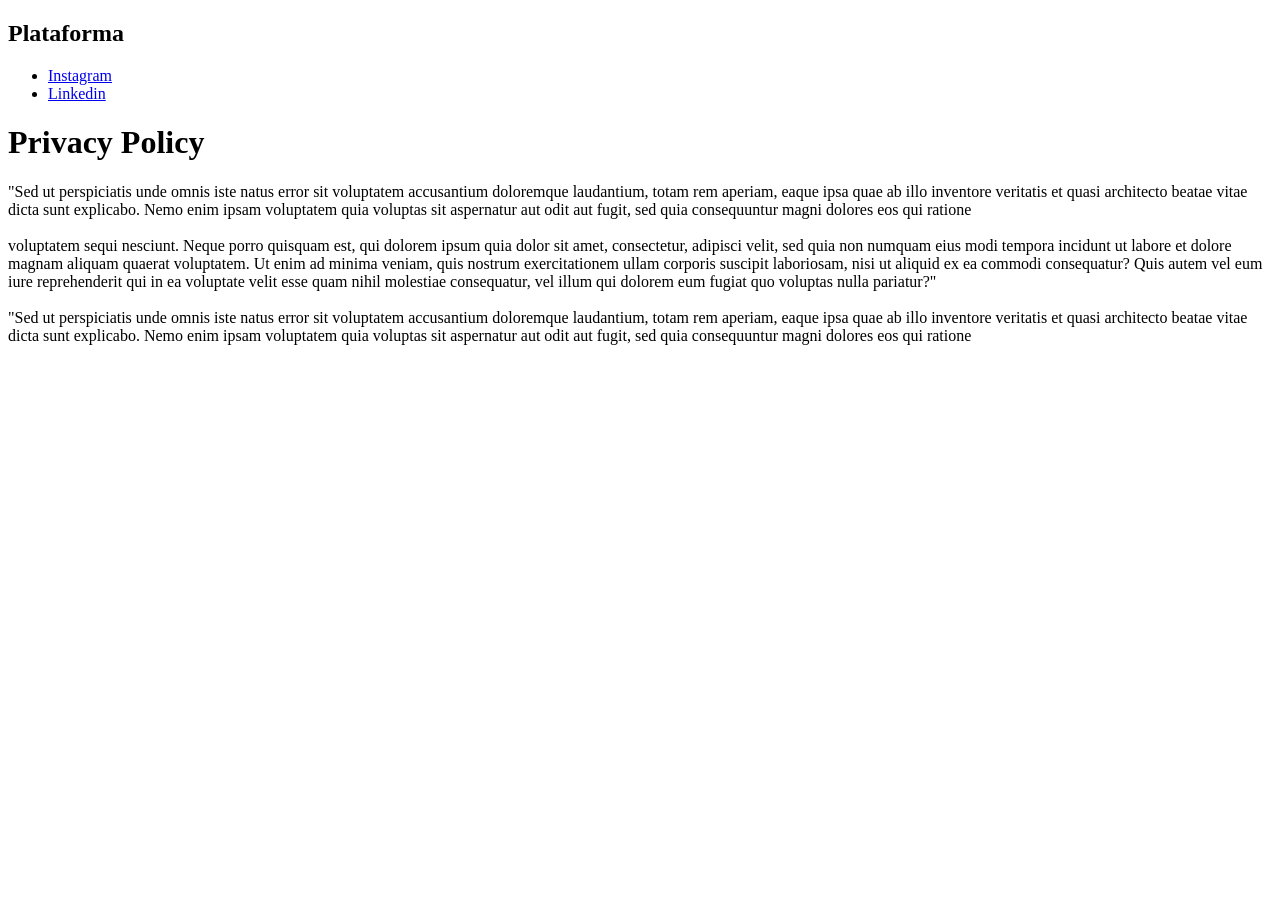
==== index.html @ ca405ed8 "Update index.html" ====
<!DOCTYPE html>
<html lang="en">
<head>
    <meta charset="UTF-8">
    <meta http-equiv="X-UA-Compatible" content="IE=edge">
    <meta name="viewport" content="width=device-width, initial-scale=1.0">
    <title>Document</title>
    <link rel="stylesheet" href="/style.css">
</head>
<body>
    <h2>Plataforma</h2>
    <ul>
        <li><a href="https://www.instagram.com/" class="instagram">Instagram</a></li>
        <li><a href="https://www.linkedin.com/login" class="linkedin">Linkedin</a></li>
    </ul>
    <div class="body">
        <div class="bodu_colump_one"><h1>Privacy 
            Policy</h1></div>
        <div class="body_colump_two">
            <p>"Sed ut perspiciatis unde omnis iste natus error sit voluptatem accusantium doloremque laudantium, totam rem aperiam, eaque ipsa quae ab illo inventore veritatis et quasi architecto beatae vitae dicta sunt explicabo. Nemo enim ipsam voluptatem quia voluptas sit aspernatur aut odit aut fugit, sed quia consequuntur magni dolores eos qui ratione 
                <br>
                <br>
                voluptatem sequi nesciunt. Neque porro quisquam est, qui dolorem ipsum quia dolor sit amet, consectetur, adipisci velit, sed quia non numquam eius modi tempora incidunt ut labore et dolore magnam aliquam quaerat voluptatem. Ut enim ad minima veniam, quis nostrum exercitationem ullam corporis suscipit laboriosam, nisi ut aliquid ex ea commodi consequatur? Quis autem vel eum iure reprehenderit qui in ea voluptate velit esse quam nihil molestiae consequatur, vel illum qui dolorem eum fugiat quo voluptas nulla pariatur?"
                <br>
                <br>
                "Sed ut perspiciatis unde omnis iste natus error sit voluptatem accusantium doloremque laudantium, totam rem aperiam, eaque ipsa quae ab illo inventore veritatis et quasi architecto beatae vitae dicta sunt explicabo. Nemo enim ipsam voluptatem quia voluptas sit aspernatur aut odit aut fugit, sed quia consequuntur magni dolores eos qui ratione 
                </p>
        </div>
    </div>

</body>
</html>
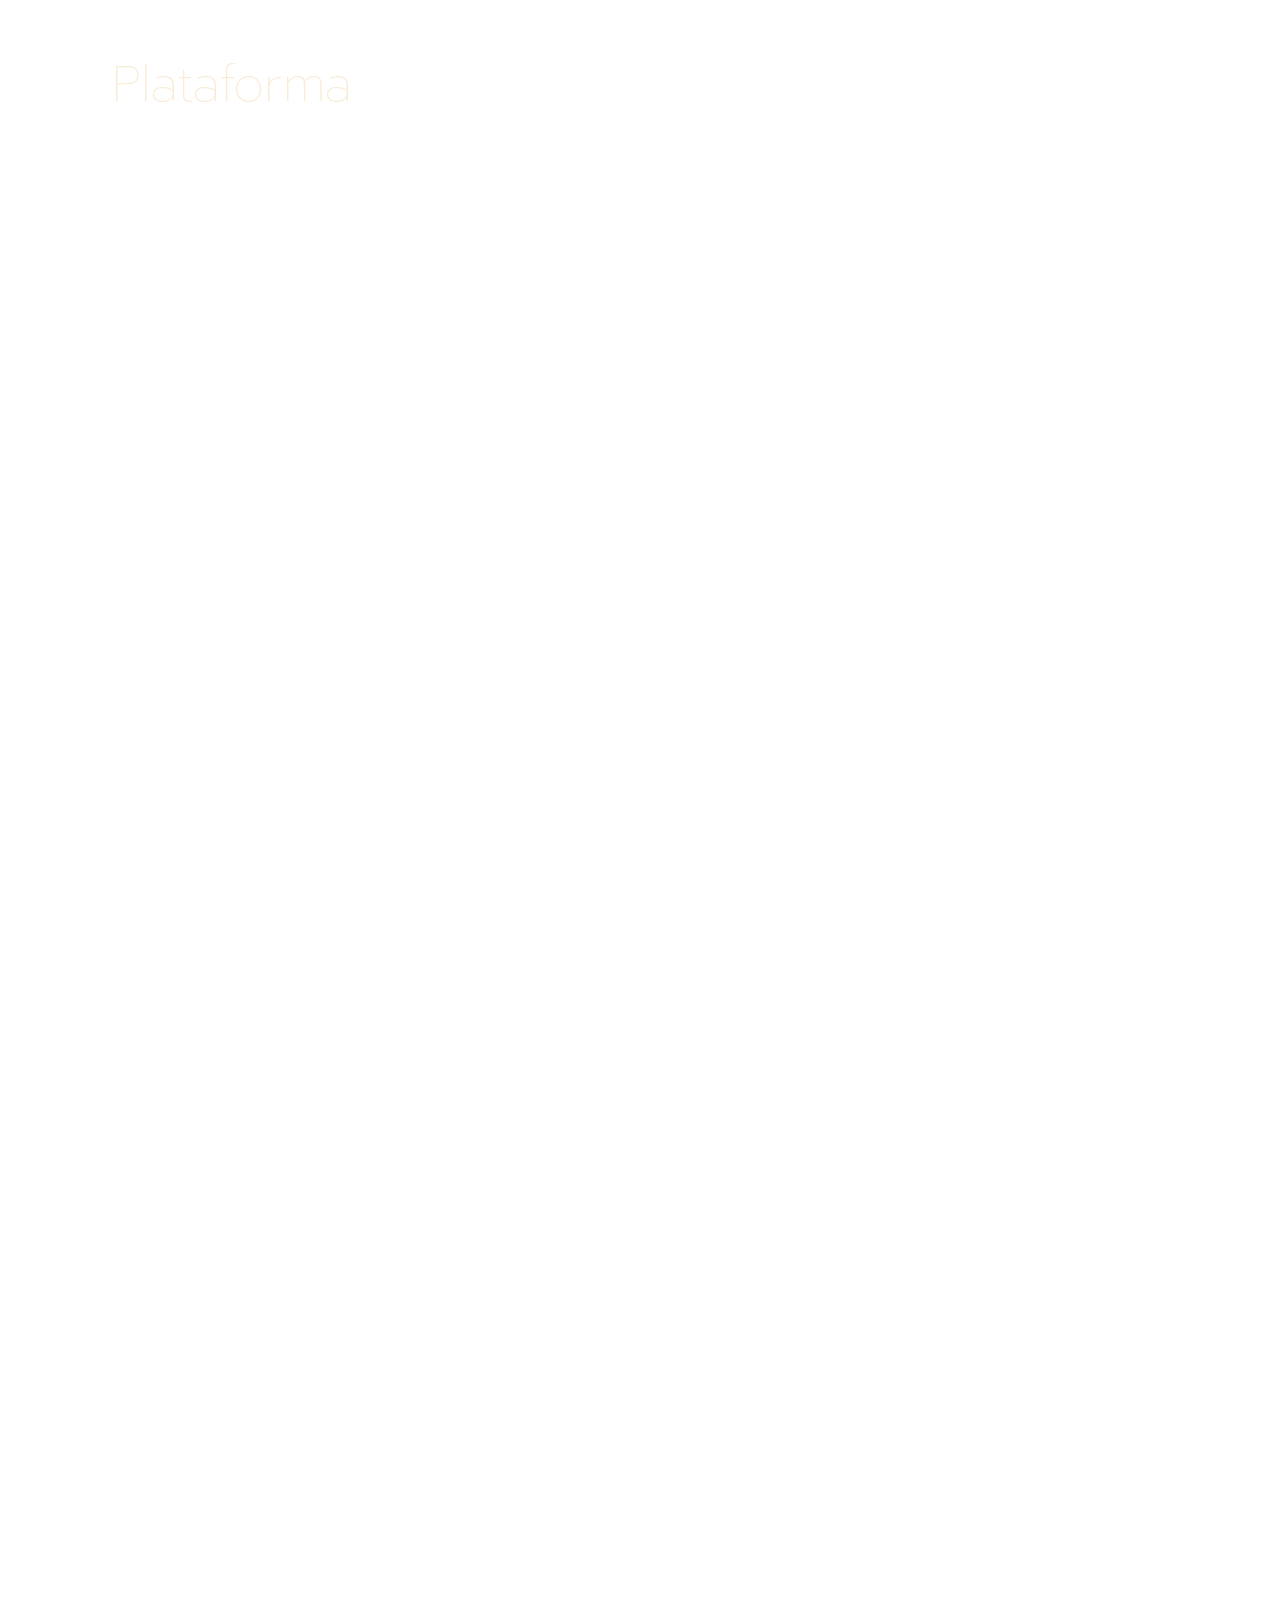
==== commit 7fd34f7b: "Update index.html" ====
--- a/index.html
+++ b/index.html
@@ -5,7 +5,7 @@
     <meta http-equiv="X-UA-Compatible" content="IE=edge">
     <meta name="viewport" content="width=device-width, initial-scale=1.0">
     <title>Document</title>
-    <link rel="stylesheet" href="/style.css">
+    <link rel="stylesheet" href="/css/style.css">
 </head>
 <body>
     <h2>Plataforma</h2>
--- a/css/style.css
+++ b/css/style.css
@@ -0,0 +1,99 @@
+
+@import url('https://fonts.googleapis.com/css2?family=Montserrat:ital,wght@0,400;0,500;0,600;0,700;0,800;1,300;1,400;1,500;1,600;1,700&family=Prompt:wght@500&display=swap');
+
+*{
+    margin: 0;
+    padding: 0;
+}
+body{
+    background-image: url(/img/background_page_2.png);
+    height: 100vh;
+    width: 100%;
+    left: 0px;
+    top: 0px;
+    border-radius: 0px;
+
+}
+h2{
+    height: 59px;
+    width: 257px;
+    left: 112px;
+    top: 60px;
+    position: relative;
+    
+    font-family: 'Prompt', sans-serif;
+    font-size: 50px;
+    font-style: normal;
+    font-weight: 100;
+    line-height: 49px;
+    letter-spacing: 0em;
+    text-align: left;
+    color: antiquewhite;
+
+}
+ul{
+    width: 350px;
+    height: 100px;
+    display: flex;
+    flex-direction: row;
+    justify-content: space-around;
+    align-items: center;
+    list-style-type: none;
+    left: 75%;
+    top: 25px;
+    position: relative;
+}
+.instagram,
+.linkedin{
+    height: 42px;
+    color: white;
+    font-family: 'Prompt', sans-serif;
+    font-size: 30px;
+    font-style: normal;
+    font-weight: 400;
+    line-height: 30px;
+    letter-spacing: 0em;
+    text-align: center;
+    text-decoration: none;
+
+}
+.instagram a,
+.linkedin a{
+    color: white;
+}
+.body{
+    display: flex;
+    justify-content: space-around;
+    width: 80%;
+    height: auto;
+    margin: 20px auto;
+    color: white;
+    position: relative;
+    top: 100px;
+}
+h1{
+    font-family: 'Prompt', sans-serif;
+font-size: 120px;
+font-style: normal;
+font-weight: 400;
+line-height: 134px;
+letter-spacing: 0em;
+text-align: left;
+height: 273px;
+width: 30%;
+margin-right: 150px;
+
+
+}
+p{
+    margin-top: 70px;
+    position: relative;
+    height: auto;
+width: 100%;
+font-family: sans-serif;
+font-size: 30px;
+font-style: normal;
+font-weight: 100;
+line-height: 34px;
+letter-spacing: 0em;
+}
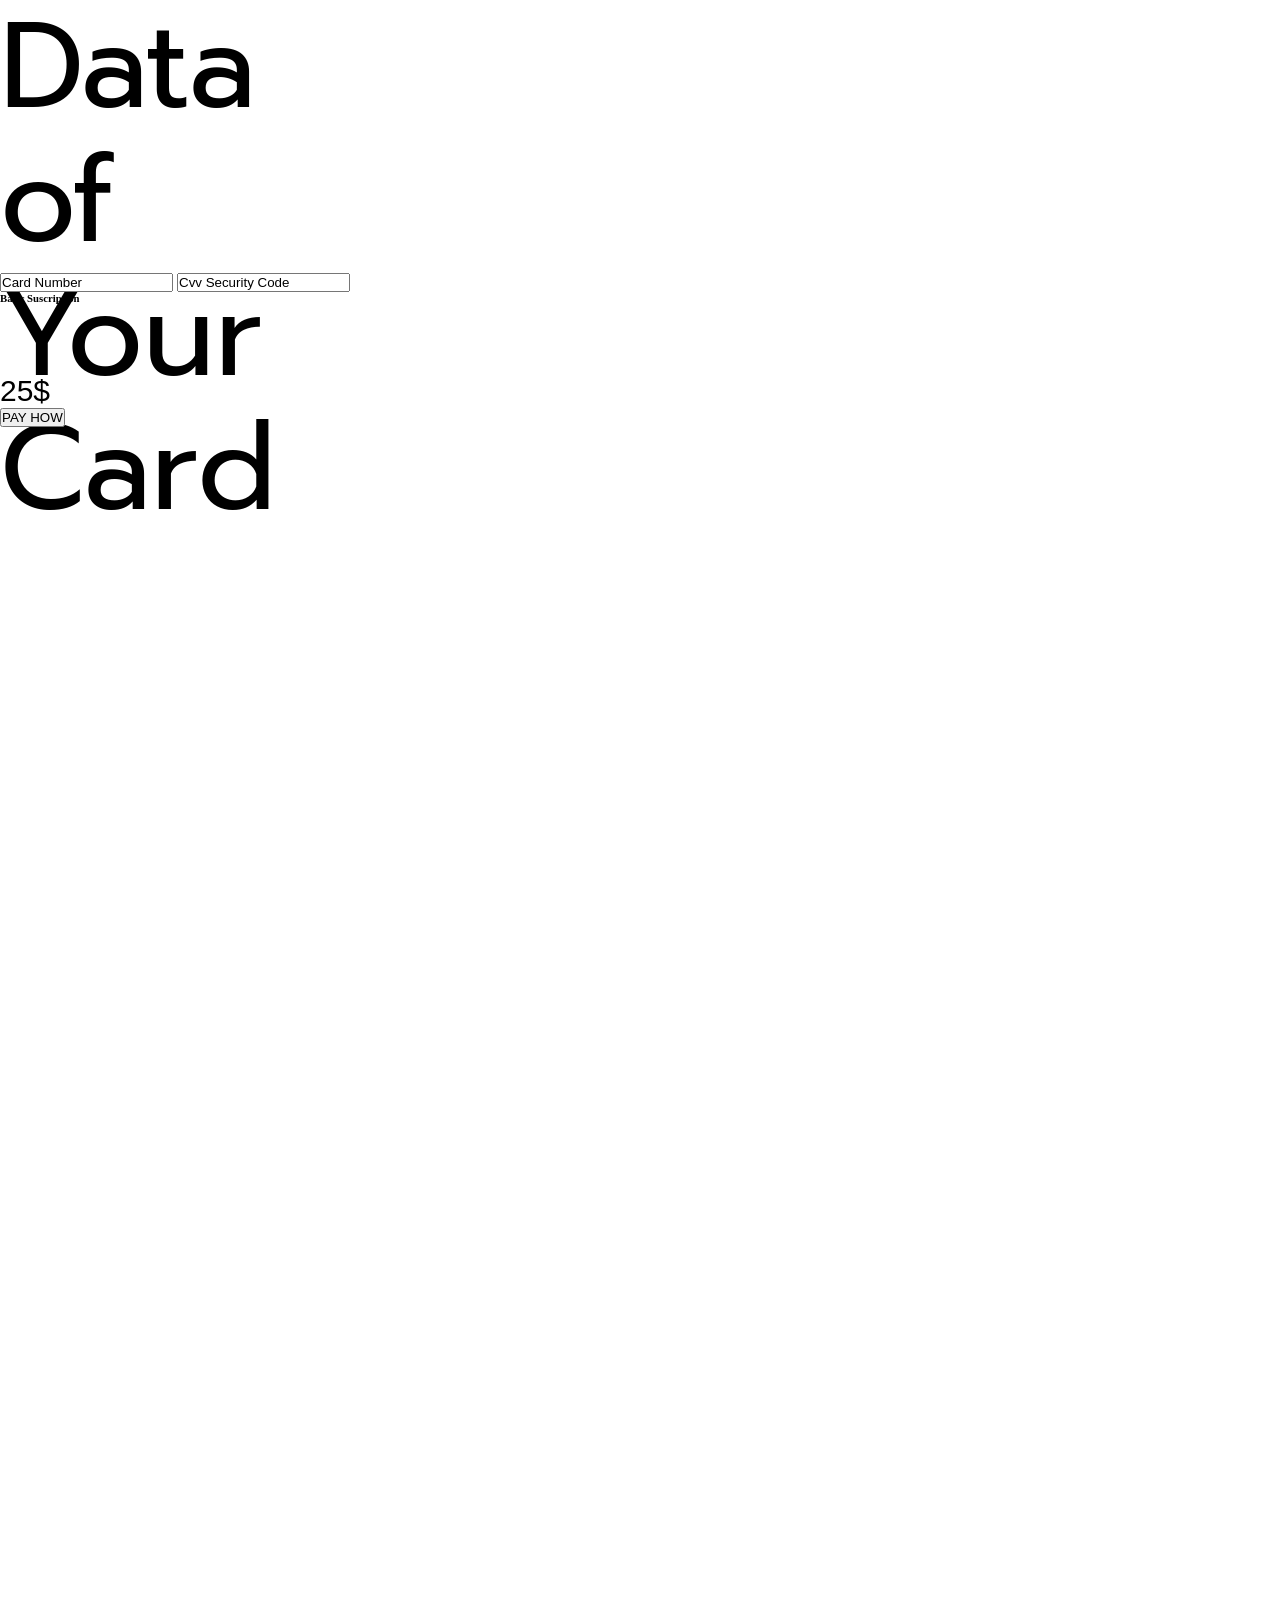
==== commit aa4a506e: "Update index.html" ====
--- a/index.html
+++ b/index.html
@@ -8,25 +8,25 @@
     <link rel="stylesheet" href="/css/style.css">
 </head>
 <body>
-    <h2>Plataforma</h2>
-    <ul>
-        <li><a href="https://www.instagram.com/" class="instagram">Instagram</a></li>
-        <li><a href="https://www.linkedin.com/login" class="linkedin">Linkedin</a></li>
-    </ul>
-    <div class="body">
-        <div class="bodu_colump_one"><h1>Privacy 
-            Policy</h1></div>
-        <div class="body_colump_two">
-            <p>"Sed ut perspiciatis unde omnis iste natus error sit voluptatem accusantium doloremque laudantium, totam rem aperiam, eaque ipsa quae ab illo inventore veritatis et quasi architecto beatae vitae dicta sunt explicabo. Nemo enim ipsam voluptatem quia voluptas sit aspernatur aut odit aut fugit, sed quia consequuntur magni dolores eos qui ratione 
-                <br>
-                <br>
-                voluptatem sequi nesciunt. Neque porro quisquam est, qui dolorem ipsum quia dolor sit amet, consectetur, adipisci velit, sed quia non numquam eius modi tempora incidunt ut labore et dolore magnam aliquam quaerat voluptatem. Ut enim ad minima veniam, quis nostrum exercitationem ullam corporis suscipit laboriosam, nisi ut aliquid ex ea commodi consequatur? Quis autem vel eum iure reprehenderit qui in ea voluptate velit esse quam nihil molestiae consequatur, vel illum qui dolorem eum fugiat quo voluptas nulla pariatur?"
-                <br>
-                <br>
-                "Sed ut perspiciatis unde omnis iste natus error sit voluptatem accusantium doloremque laudantium, totam rem aperiam, eaque ipsa quae ab illo inventore veritatis et quasi architecto beatae vitae dicta sunt explicabo. Nemo enim ipsam voluptatem quia voluptas sit aspernatur aut odit aut fugit, sed quia consequuntur magni dolores eos qui ratione 
-                </p>
+    <div class="box">
+        <h1>Data of Your Card</h1>  
+        <div class="input_box">
+            <input type="text" class="card_number" value="Card Number">
+            <input type="text" class="cvv" value="Cvv Security Code">
         </div>
+        <div class="box_footer">
+            <div class="basic">
+                <h6>Basic Suscription</h6>
+                <p>25$</p>
+            </div>
+                <button class="button">PAY HOW</button>
+
+        </div>
+
+
     </div>
-
+    <div class="line"></div>
+    <img src="/img/logo/background_page_2.png" alt="" class="logo">
+    <script src="/javascript.js"></script>
 </body>
 </html>
--- a/css/style.css
+++ b/css/style.css
@@ -6,8 +6,8 @@
     padding: 0;
 }
 body{
-    background-image: url(/img/background_page_2.png);
-    height: 100vh;
+    background-image: url(/img/logo/background_page_2.png);
+     height: 1720px;
     width: 100%;
     left: 0px;
     top: 0px;
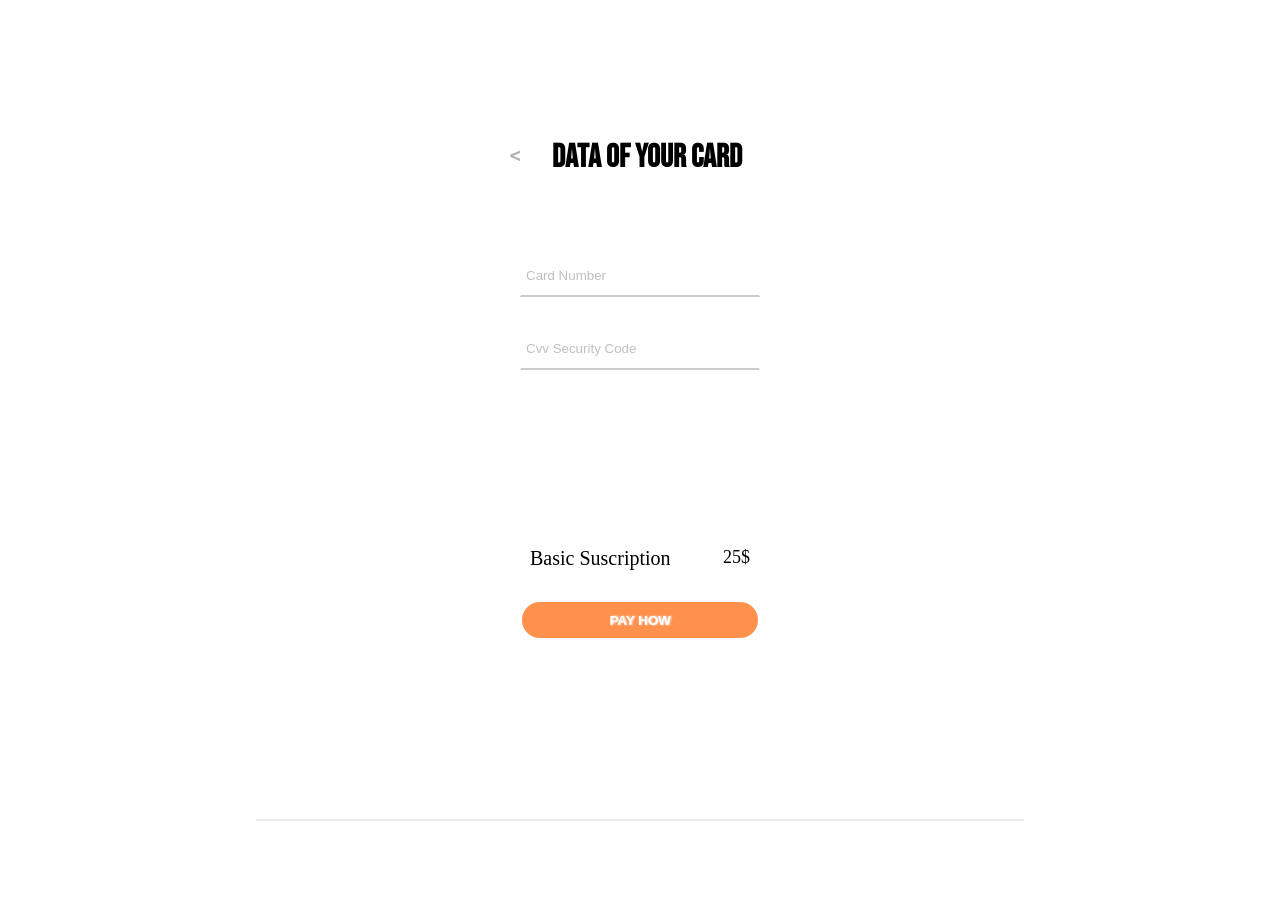
==== commit 195feaf2: "Update index.html" ====
--- a/index.html
+++ b/index.html
@@ -22,7 +22,7 @@
                 <button class="button">PAY HOW</button>
 
         </div>
-
+        <div></div>
 
     </div>
     <div class="line"></div>
--- a/css/style.css
+++ b/css/style.css
@@ -1,99 +1,97 @@
-
-@import url('https://fonts.googleapis.com/css2?family=Montserrat:ital,wght@0,400;0,500;0,600;0,700;0,800;1,300;1,400;1,500;1,600;1,700&family=Prompt:wght@500&display=swap');
-
+@import url('https://fonts.googleapis.com/css2?family=Bebas+Neue&display=swap');
 *{
     margin: 0;
     padding: 0;
 }
 body{
-    background-image: url(/img/logo/background_page_2.png);
-     height: 1720px;
+    background:#FFFFFF;
+    height: 100vh;
     width: 100%;
     left: 0px;
     top: 0px;
-    border-radius: 0px;
+    display: flex;
+    justify-content: center;
+    align-items: center;
+    flex-direction: column;
+}
+h1{
+    font-family: 'Bebas Neue', "cursive";
+}
+h1::before{
+    content: "<";
+    right: 30px;
+    position: relative;
+    color: rgba(133, 133, 133, 0.616);
+    font-weight: 100;
+}
+.box{
+    flex-direction: column;
+    width: 400px;
+    height: 600px;
+    display: flex;
+    justify-content: center;
+    align-items: center;
+    margin-top: 20px;
+}
+.input_box{
+    display: flex;
+    flex-direction: column;
+    height: 150px;
+    justify-content: space-around;
 
 }
-h2{
-    height: 59px;
-    width: 257px;
-    left: 112px;
-    top: 60px;
-    position: relative;
-    
-    font-family: 'Prompt', sans-serif;
-    font-size: 50px;
-    font-style: normal;
-    font-weight: 100;
-    line-height: 49px;
-    letter-spacing: 0em;
-    text-align: left;
-    color: antiquewhite;
+.input_box{
+    width: 240px;
+    height: 240px;
+    display: flex;
+    justify-content: center;
 
 }
-ul{
-    width: 350px;
-    height: 100px;
+.card_number,
+.cvv{
+    color: rgba(161, 161, 161, 0.671);
+    margin-top: 30px;
+    padding-left: 5px;
+    height: 40px;
+    border: 1px solid white;
+    border-bottom: 2px solid rgba(138, 138, 138, 0.432);
+}
+.box_footer{
+    width: 240px;
+}
+.basic{
     display: flex;
-    flex-direction: row;
-    justify-content: space-around;
-    align-items: center;
-    list-style-type: none;
-    left: 75%;
-    top: 25px;
+    width: 220px;
+    justify-content: space-between;
+    font-size: 18px;
+    margin: 30px auto;
+    margin-top: 130px;
+}
+h6{
+    font-size: 20px;
+    font-weight: 100;
+}
+.button
+{
+    background-color: #FF914D;
+    height: 40px;
+    width: 240px;
+    border-radius: 50px;
+    color: white;
+    border: 2px solid white;
+    font-weight: bold;
+    text-shadow: 1px 0px 2px white;
+}
+.line{
+    width: 60%;
+    height: 2px;
+    background-color: rgba(119, 119, 119, 0.137);
+    margin: 130px auto 10px;
+}
+.logo{
+    width: 300px;
     position: relative;
-}
-.instagram,
-.linkedin{
-    height: 42px;
-    color: white;
-    font-family: 'Prompt', sans-serif;
-    font-size: 30px;
-    font-style: normal;
-    font-weight: 400;
-    line-height: 30px;
-    letter-spacing: 0em;
-    text-align: center;
-    text-decoration: none;
+    top: 0px;
+    
 
 }
-.instagram a,
-.linkedin a{
-    color: white;
-}
-.body{
-    display: flex;
-    justify-content: space-around;
-    width: 80%;
-    height: auto;
-    margin: 20px auto;
-    color: white;
-    position: relative;
-    top: 100px;
-}
-h1{
-    font-family: 'Prompt', sans-serif;
-font-size: 120px;
-font-style: normal;
-font-weight: 400;
-line-height: 134px;
-letter-spacing: 0em;
-text-align: left;
-height: 273px;
-width: 30%;
-margin-right: 150px;
-
-
-}
-p{
-    margin-top: 70px;
-    position: relative;
-    height: auto;
-width: 100%;
-font-family: sans-serif;
-font-size: 30px;
-font-style: normal;
-font-weight: 100;
-line-height: 34px;
-letter-spacing: 0em;
-}
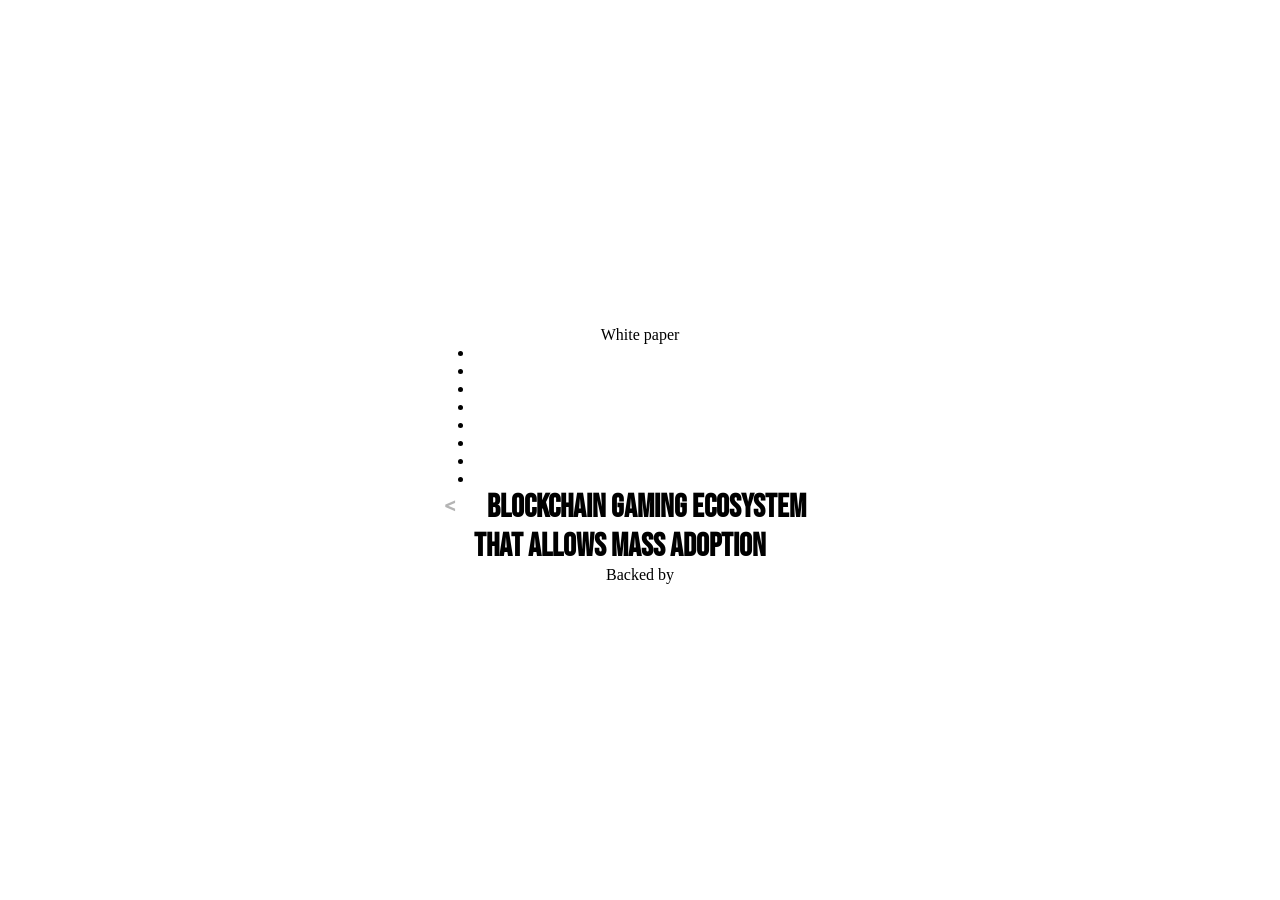
==== commit 0a2d2526: "Update index.html" ====
--- a/index.html
+++ b/index.html
@@ -8,25 +8,56 @@
     <link rel="stylesheet" href="/css/style.css">
 </head>
 <body>
-    <div class="box">
-        <h1>Data of Your Card</h1>  
-        <div class="input_box">
-            <input type="text" class="card_number" value="Card Number">
-            <input type="text" class="cvv" value="Cvv Security Code">
+    <div class="body"><img src="/img/background/Landscape_moon 2.png" alt=""></div>
+    <div class="header">
+        <div class="lgog">
+            <img src="/img/logo/logo_img.png" alt="" class="logo">
+            <h2><img src="/img/logo/logo_name.png" alt="" class="logo_name"></h2>
         </div>
-        <div class="box_footer">
-            <div class="basic">
-                <h6>Basic Suscription</h6>
-                <p>25$</p>
+        <div class="header_link">White paper</div>
+    </div>
+    <main>
+        <div class="main_one_blox">
+            <ul>
+                <li><div class="one_cirkel"><div class="two_cirkel"></div></div></li>
+                <li><div class="one_cirkel"><div class="two_cirkel"></div></div></li>
+                <li><div class="one_cirkel"><div class="two_cirkel"></div></div></li>
+                <li><div class="one_cirkel"><div class="two_cirkel"></div></div></li>
+                <li><div class="one_cirkel"><div class="two_cirkel"></div></div></li>
+                <li><div class="one_cirkel"><div class="two_cirkel"></div></div></li>
+                <li><div class="one_cirkel"><div class="two_cirkel"></div></div></li>
+                <li><div class="one_cirkel"><div class="two_cirkel"></div></div></li>
+            </ul>
+        </div>
+        <div class="main_two_blox">
+            <h1>Blockchain gaming ecosystem
+            <br>that allows mass adoption</h1>
+        </div>
+
+
+
+    </main>
+    <footer>
+        <div class="footer_top">
+            <div class="footer_top__text">Backed by</div>
+            <div class="footer_top__img"><img src="/img/background/Group 57.png" alt=""></div>
+        </div>
+        <div class="footer_bottom">
+            <div class="footer_bottom__logo__one">
+                <a href="https://www.instagram.com/" target="_blank"><img src="/img/logo/instagram-brands.svg"  alt=""></a>
+                <a href="https://twitter.com/?lang=ru" target="_blank"><img src="/img/logo/twitter-brands.svg"  alt=""></a>
             </div>
-                <button class="button">PAY HOW</button>
+            <div class="footer_bottom__logo__two">
+                <a href="https://discord.com/" target="_blank"><img src="/img/logo/discord-brands.svg"  alt=""></a>
+                <a href="https://telegram.org/" target="_blank"><img src="/img/logo/paper-plane-outline.svg"  alt=""></a>
+            </div>
+        </div>
 
-        </div>
-        <div></div>
+    </footer>
 
-    </div>
-    <div class="line"></div>
-    <img src="/img/logo/background_page_2.png" alt="" class="logo">
+
+
+
     <script src="/javascript.js"></script>
 </body>
 </html>
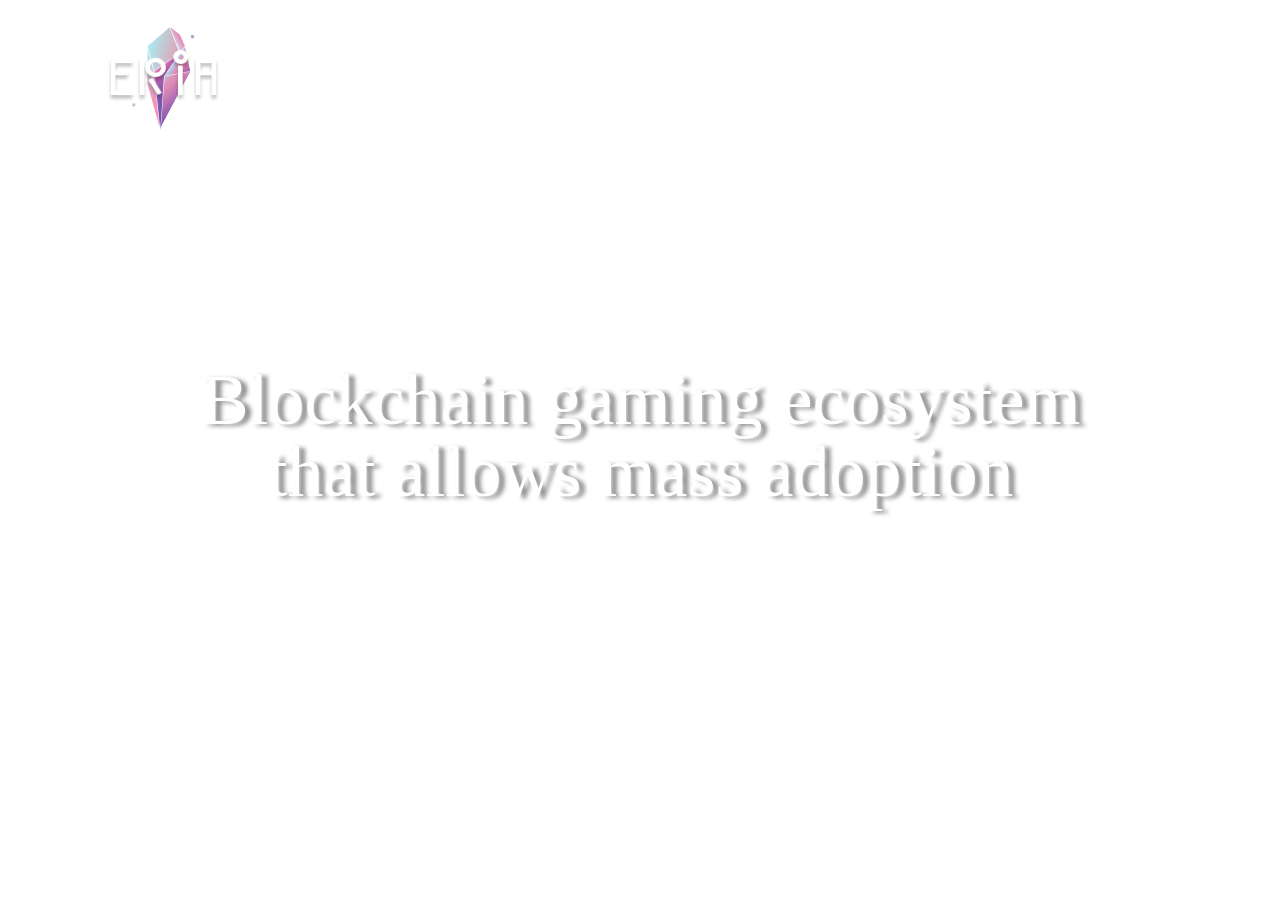
==== commit a72b01c1: "Update index.html" ====
--- a/index.html
+++ b/index.html
@@ -8,11 +8,11 @@
     <link rel="stylesheet" href="/css/style.css">
 </head>
 <body>
-    <div class="body"><img src="/img/background/Landscape_moon 2.png" alt=""></div>
+    <div class="body"><img src="/img/background/Landscape_moon2.png" alt=""></div>
     <div class="header">
         <div class="lgog">
             <img src="/img/logo/logo_img.png" alt="" class="logo">
-            <h2><img src="/img/logo/logo_name.png" alt="" class="logo_name"></h2>
+            <img src="/img/logo/logo_name.png" alt="" class="logo_name">
         </div>
         <div class="header_link">White paper</div>
     </div>
@@ -40,7 +40,7 @@
     <footer>
         <div class="footer_top">
             <div class="footer_top__text">Backed by</div>
-            <div class="footer_top__img"><img src="/img/background/Group 57.png" alt=""></div>
+            <div class="footer_top__img"><img src="/img/background/Group57.png" alt=""></div>
         </div>
         <div class="footer_bottom">
             <div class="footer_bottom__logo__one">
--- a/css/style.css
+++ b/css/style.css
@@ -1,97 +1,213 @@
-@import url('https://fonts.googleapis.com/css2?family=Bebas+Neue&display=swap');
 *{
     margin: 0;
     padding: 0;
 }
 body{
-    background:#FFFFFF;
+    width: 100%;
     height: 100vh;
+}
+.body{
+    
+    max-width: 100%;
+    max-height: 100vh;
+    
+    position: absolute;
+    background-repeat: no-repeat;
+    display: flex;
+}
+img{
     width: 100%;
+}
+.header{
+    width: 77%;
+    height: 100px;
+    position: relative;
+    top: 30px;
     left: 0px;
-    top: 0px;
-    display: flex;
-    justify-content: center;
-    align-items: center;
+    display: flex;
+    justify-content: space-between;
+    align-items: center;
+    margin: 0 auto;
+    padding-right: 55px;
+    padding-left: 25px;
+}
+.logo_img{
+    height: 103px;
+width: 68px;
+border-radius: 0px;
+margin-left: 0px;
+position: relative;
+
+}
+.header .logo_name{
+    height: 52px;
+width: 113px;
+position: absolute;
+left: 0px;
+top: 20%;
+
+}
+.header_link{
+    height: 24px;
+width: 128px;
+font-family: SeoulNamsan;
+font-size: 20px;
+font-style: normal;
+font-weight: 100;
+line-height: 24px;
+letter-spacing: 0em;
+text-align: center;
+color: #FFFFFF;
+
+}
+main{
+    width: 75%;
+    height: 400px;
+    margin: 200px auto;
+    position: relative;
+    display: flex;
+    justify-content: space-between;
+    padding-right: 100px;
+    align-items: center;
+
+}
+
+
+
+@font-face {
+    font-family: "SeoulNamsan"; 
+    src: url("/fonts/SeoulNamsan-ExtraBold.ttf") format("truetype"); 
+    font-style: normal; 
+    font-weight: normal; 
+    } 
+
+h1{
+    height: 273px;
+width: 967px;
+left: 476px;
+top: 403px;
+border-radius: nullpx;
+font-family: SeoulNamsan;
+font-size: 72px;
+font-style: normal;
+font-weight: 400;
+line-height: 72px;
+letter-spacing: 0em;
+text-align: center;
+color: white;
+z-index: 1;
+margin: auto 0px;
+text-shadow: 6px 2px 4px rgba(0, 0, 0, 0.44);
+
+}
+.main_one_blox{
+    width: 20px;
+    height: 400px;
+    border-right: 1px solid rgb(255, 255, 255);
+    margin-left: 30px;
+    display: flex;
+    align-items: center;
+
+}
+main ul{
+    display: flex;
+    justify-content: space-around;
     flex-direction: column;
-}
-h1{
-    font-family: 'Bebas Neue', "cursive";
-}
-h1::before{
-    content: "<";
-    right: 30px;
-    position: relative;
-    color: rgba(133, 133, 133, 0.616);
-    font-weight: 100;
-}
-.box{
-    flex-direction: column;
-    width: 400px;
-    height: 600px;
-    display: flex;
-    justify-content: center;
-    align-items: center;
+    align-items:center;
+}
+.main_one_blox li{
+    width: 14px;
+    height: 14px;
+    border: 1px solid rgb(255, 255, 255);
+    position: relative;
+    left: 13px;
+    border-radius: 50%;
+    margin: 10px auto;
+    list-style-type: none;
+    justify-content: center;
+    align-items: center;
+    display: flex;
+}
+.one_cirkel{
+    width: 10px;
+    height: 10px;
+    border: 1px solid rgb(255, 255, 255);
+    position: relative;
+    border-radius: 50%;
+    justify-content: center;
+    align-items: center;
+    display: flex;
+}
+.two_cirkel{
+    width: 6px;
+    height: 6px;
+    background-color: white;
+    position: relative;
+    border-radius: 50%;
+    cursor: pointer;
+}
+footer{
+    width: 50%;
+    height: 200px;
+    margin: 0 auto;
+    position: relative;
+    top: -350px;
+    padding-left: 80px;
+    
+}
+.footer_top{
+    display: flex;
+    justify-content: center;
+    align-items: center;
+    flex-direction: row;
+}
+.footer_top__text{
+    width: 100px;
+    height: 100px;
+
+    height: 48px;
+width: 219px;
+left: 604px;
+top: 757px;
+border-radius: nullpx;
+font-family: SeoulNamsan;
+font-size: 48px;
+font-style: normal;
+font-weight: 400;
+line-height: 48px;
+letter-spacing: 0em;
+text-align: left;
+color: white;
+}
+.footer_top__img{
+    width: 100px;
+    height: 100px;
+
+    height: 112px;
+width: 448px;
+left: 812px;
+top: 725px;
+border-radius: 0px;
+
+}
+.footer_bottom{
+    display: flex;
+    justify-content: center;
+    align-items: center;
+    flex-direction: row;
+    height: 70px;
+}
+.footer_bottom img{
+    color: white;
+    height: 50px;
+    margin: 20px;
+}
+.footer_bottom__logo__one,
+.footer_bottom__logo__two{
+    display: flex;
+    justify-content: center;
+    align-items: center;
+    flex-direction: row;
+    margin-right: 60px;
     margin-top: 20px;
 }
-.input_box{
-    display: flex;
-    flex-direction: column;
-    height: 150px;
-    justify-content: space-around;
-
-}
-.input_box{
-    width: 240px;
-    height: 240px;
-    display: flex;
-    justify-content: center;
-
-}
-.card_number,
-.cvv{
-    color: rgba(161, 161, 161, 0.671);
-    margin-top: 30px;
-    padding-left: 5px;
-    height: 40px;
-    border: 1px solid white;
-    border-bottom: 2px solid rgba(138, 138, 138, 0.432);
-}
-.box_footer{
-    width: 240px;
-}
-.basic{
-    display: flex;
-    width: 220px;
-    justify-content: space-between;
-    font-size: 18px;
-    margin: 30px auto;
-    margin-top: 130px;
-}
-h6{
-    font-size: 20px;
-    font-weight: 100;
-}
-.button
-{
-    background-color: #FF914D;
-    height: 40px;
-    width: 240px;
-    border-radius: 50px;
-    color: white;
-    border: 2px solid white;
-    font-weight: bold;
-    text-shadow: 1px 0px 2px white;
-}
-.line{
-    width: 60%;
-    height: 2px;
-    background-color: rgba(119, 119, 119, 0.137);
-    margin: 130px auto 10px;
-}
-.logo{
-    width: 300px;
-    position: relative;
-    top: 0px;
-    
-
-}
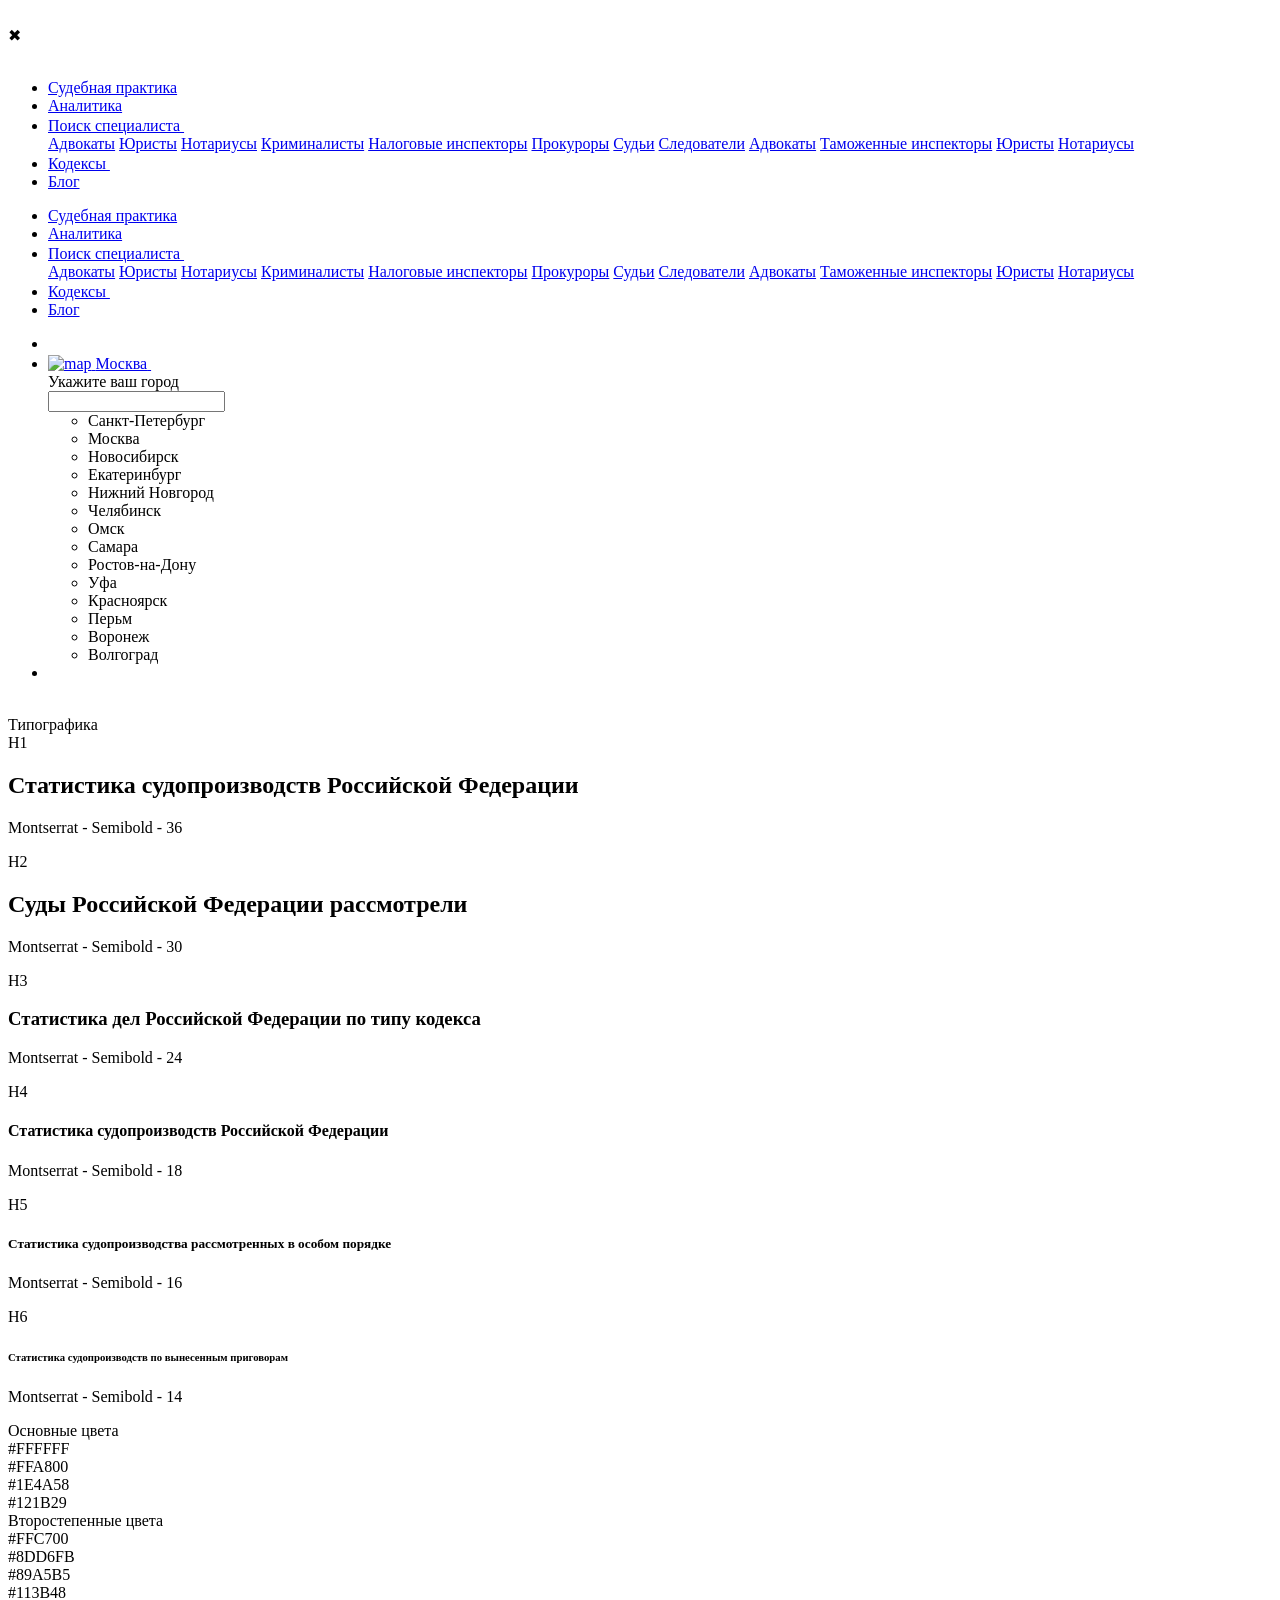
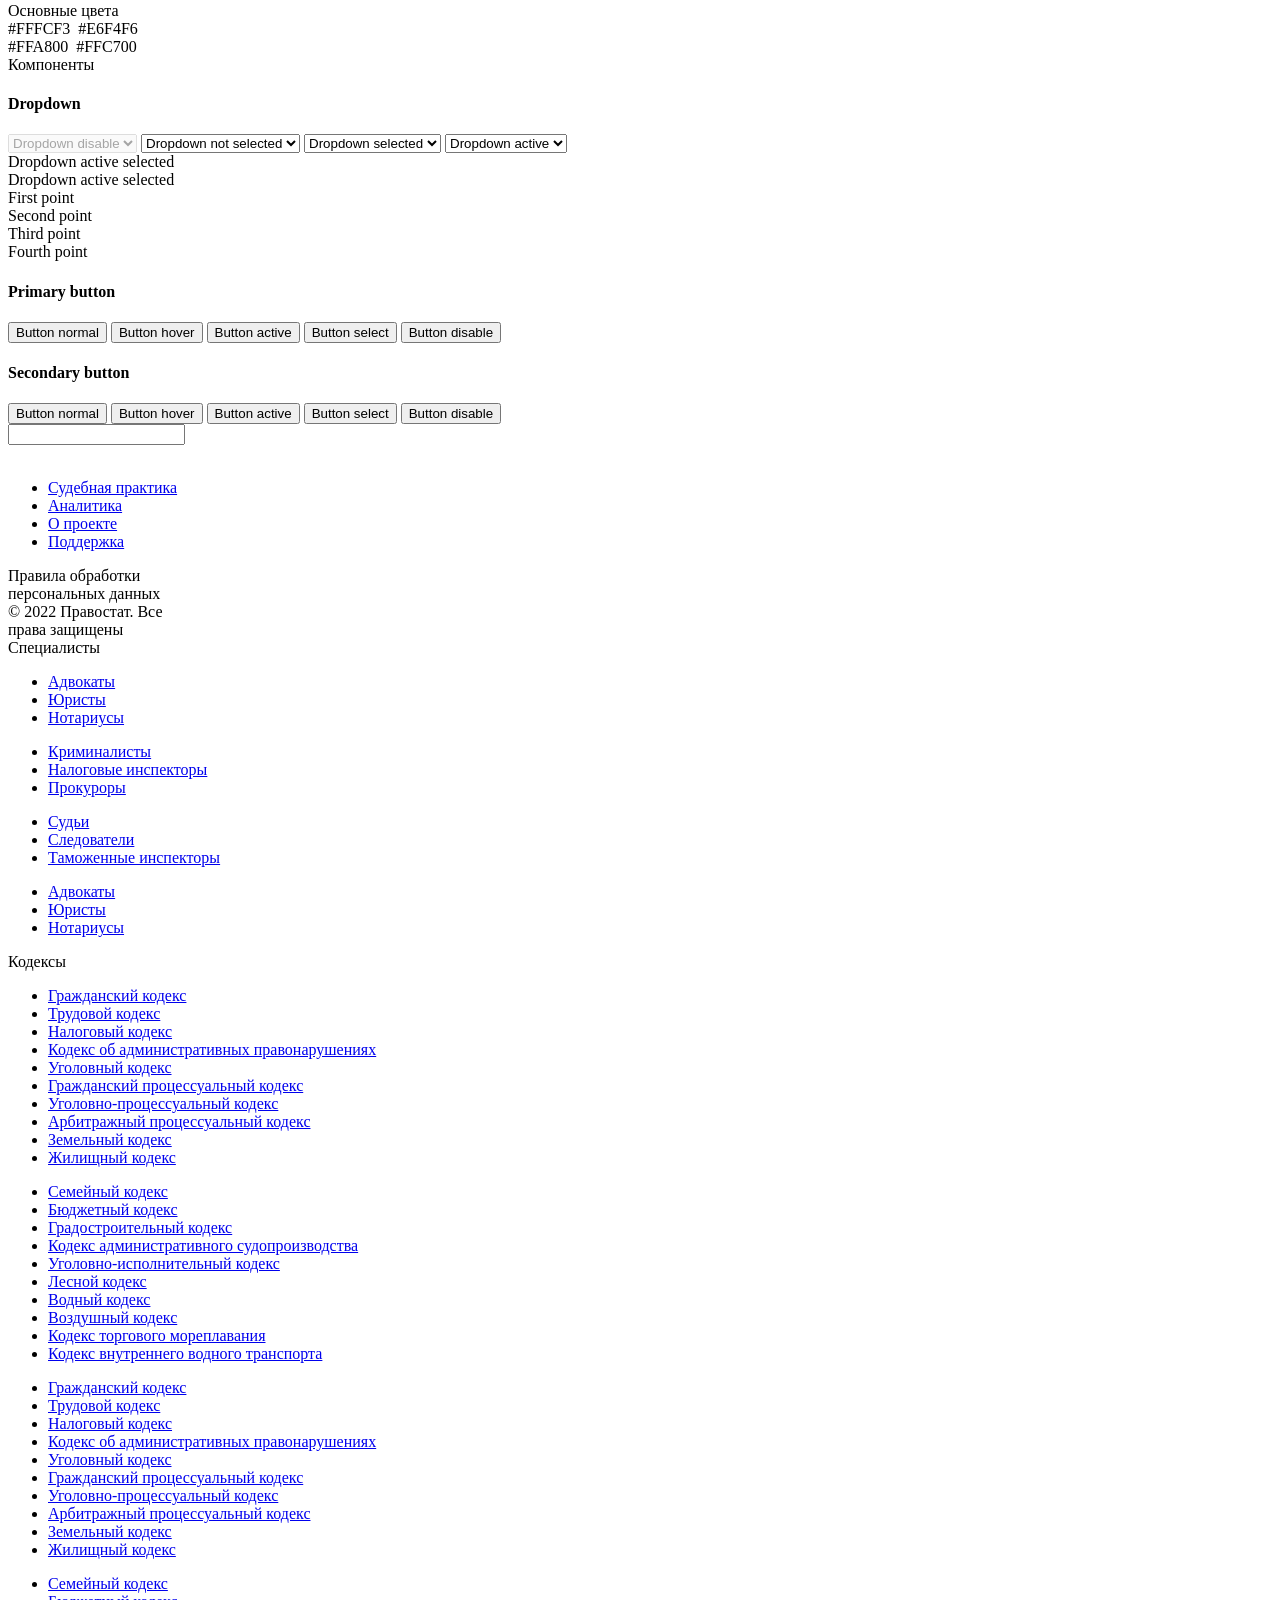
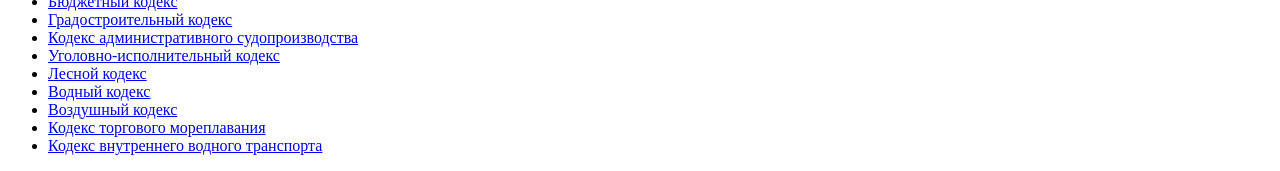
==== commit f8fce5c7: "Add files via upload" ====
--- a/index.html
+++ b/index.html
@@ -1,63 +1,470 @@
 <!DOCTYPE html>
-<html lang="en">
-<head>
-    <meta charset="UTF-8">
-    <meta http-equiv="X-UA-Compatible" content="IE=edge">
-    <meta name="viewport" content="width=device-width, initial-scale=1.0">
-    <title>Document</title>
-    <link rel="stylesheet" href="/css/style.css">
-</head>
-<body>
-    <div class="body"><img src="/img/background/Landscape_moon2.png" alt=""></div>
-    <div class="header">
-        <div class="lgog">
-            <img src="/img/logo/logo_img.png" alt="" class="logo">
-            <img src="/img/logo/logo_name.png" alt="" class="logo_name">
+<html lang="ru">
+
+	<head>
+
+		<meta charset="utf-8">
+
+		<title>Правостат - Главная</title>
+		<meta name="description" content="htmllessons.ru - Лучшие уроки по созданию сайтов">
+
+		<meta http-equiv="X-UA-Compatible" content="IE=edge">
+		<meta name="viewport" content="width=device-width, initial-scale=1, maximum-scale=1">
+
+		<link rel="shortcut icon" href="img/favicon/favicon.ico" type="image/png">
+
+		<!-- Chrome, Firefox OS and Opera -->
+		<meta name="theme-color" content="#36A26B">
+		<!-- Windows Phone -->
+		<meta name="msapplication-navbutton-color" content="#36A26B">
+		<!-- iOS Safari -->
+		<meta name="apple-mobile-web-app-status-bar-style" content="#36A26B">
+
+        <!-- стили -->
+        <link rel="stylesheet" href="css/style.css">
+        <link rel="stylesheet" href="css/adaptive.css">
+
+    </head>
+
+    <body>
+        <!-- Шапка -->
+        <header id="header">
+            <div class="menu__header">
+                <div class="logotype__header">
+                    <a href="lawyer-page.html">
+                        <img src="/img/logotype/logtype.svg" alt="">
+                    </a>
+                </div>
+                <div class="hamburger-menu">
+                    <div class="line"></div>
+                    <div class="line"></div>
+                    <div class="line"></div>
+                </div>
+                <div class="adaptive-center-side-header">
+                    <div class="close-adaptive-menu">&#10006;</div>
+                    <div class="logotype__header adaptive-logotype">
+                        <a href="lawyer-page.html">
+                            <img src="/img/logotype/logtype.svg" alt="">
+                        </a>
+                    </div>
+                    <ul class="adaptive-hamburger-menu">
+                        <li class="list__header"><a href="#">Судебная практика</a></li>
+                        <li class="list__header"><a href="#">Аналитика</a></li>
+                        <li class="list__header pod-menu-adaptive__header">
+                            <a href="#" class="arrow-right-list__header">
+                                Поиск специалиста
+                                <svg width="16" height="16" viewBox="0 0 16 16" fill="none" xmlns="http://www.w3.org/2000/svg">
+                                    <path class="arrow-right__header" d="M8.00001 8.78133L11.3 5.48133L12.2427 6.424L8.00001 10.6667L3.75734 6.424L4.70001 5.48133L8.00001 8.78133Z" fill="white"/>
+                                </svg>
+                                <div class="pod-menu-adaptive-list__header">
+                                    <a class="adaptive-menu" href="#">Адвокаты</a>
+                                    <a class="adaptive-menu" href="#">Юристы</a>
+                                    <a class="adaptive-menu" href="#">Нотариусы</a>
+                                    <a class="adaptive-menu" href="#">Криминалисты</a>
+                                    <a class="adaptive-menu" href="#">Налоговые инспекторы</a>
+                                    <a class="adaptive-menu" href="#">Прокуроры</a>
+                                    <a class="adaptive-menu" href="#">Судьи</a>
+                                    <a class="adaptive-menu" href="#">Следователи</a>
+                                    <a class="adaptive-menu" href="#">Адвокаты</a>
+                                    <a class="adaptive-menu" href="#">Таможенные инспекторы</a>
+                                    <a class="adaptive-menu" href="#">Юристы</a>
+                                    <a class="adaptive-menu" href="#">Нотариусы</a>
+                                </div> 
+                            </a>
+                        </li>
+                        <li class="list__header">
+                            <a href="#" class="arrow-right-list__header">
+                                Кодексы
+                                <svg width="16" height="16" viewBox="0 0 16 16" fill="none" xmlns="http://www.w3.org/2000/svg">
+                                    <path class="arrow-right__header" d="M8.00001 8.78133L11.3 5.48133L12.2427 6.424L8.00001 10.6667L3.75734 6.424L4.70001 5.48133L8.00001 8.78133Z" fill="white"/>
+                                </svg>
+                            </a>
+                        </li>
+                        <li class="list__header"><a href="#">Блог</a></li>
+                    </ul>
+                </div>
+                <ul class="center-side__header">
+                    <li class="list__header"><a href="#">Судебная практика</a></li>
+                    <li class="list__header"><a href="#">Аналитика</a></li>
+                    <li class="list__header pod-menu__header">
+                        <a href="#" class="arrow-right-list__header">
+                            Поиск специалиста
+                            <svg width="16" height="16" viewBox="0 0 16 16" fill="none" xmlns="http://www.w3.org/2000/svg">
+                                <path class="arrow-right__header" d="M8.00001 8.78133L11.3 5.48133L12.2427 6.424L8.00001 10.6667L3.75734 6.424L4.70001 5.48133L8.00001 8.78133Z" fill="white"/>
+                            </svg>
+                            <div class="pod-menu-list__header">
+                                <a href="#">Адвокаты</a>
+                                <a href="#">Юристы</a>
+                                <a href="#">Нотариусы</a>
+                                <a href="#">Криминалисты</a>
+                                <a href="#">Налоговые инспекторы</a>
+                                <a href="#">Прокуроры</a>
+                                <a href="#">Судьи</a>
+                                <a href="#">Следователи</a>
+                                <a href="#">Адвокаты</a>
+                                <a href="#">Таможенные инспекторы</a>
+                                <a href="#">Юристы</a>
+                                <a href="#">Нотариусы</a>
+                            </div>
+                        </a>
+                    </li>
+                    
+                    <li class="list__header">
+                        <a href="#" class="arrow-right-list__header">
+                            Кодексы
+                            <svg width="16" height="16" viewBox="0 0 16 16" fill="none" xmlns="http://www.w3.org/2000/svg">
+                                <path class="arrow-right__header" d="M8.00001 8.78133L11.3 5.48133L12.2427 6.424L8.00001 10.6667L3.75734 6.424L4.70001 5.48133L8.00001 8.78133Z" fill="white"/>
+                            </svg>
+                        </a>
+                    </li>
+                    <li class="list__header"><a href="#">Блог</a></li>
+                </ul>
+                <ul class="right-side__header">
+                    <li class="vertical-line__header"><img src="/img/header/icons/vertical-line.svg" alt=""></li>
+                    <li class="list__header pod-menu-list__header-city">
+                        <a href="#" class="icons-list__header">
+                            <img src="/img/header/icons/map-pin-fill.svg" alt="map"> 
+                            <span>Москва</span>
+                            <svg width="16" height="16" viewBox="0 0 16 16" fill="none" xmlns="http://www.w3.org/2000/svg">
+                                <path class="arrow-right__header" d="M8.00001 8.78133L11.3 5.48133L12.2427 6.424L8.00001 10.6667L3.75734 6.424L4.70001 5.48133L8.00001 8.78133Z" fill="white"/>
+                            </svg>
+                        </a>
+                        <div class="city-wrapper__header">
+                            <span>Укажите ваш город</span>
+                            <div class="search-city">
+                                <input type="text" maxlength="25">
+                                <img src="/img/header/icons/close-icon.svg" alt="" class="close-icon">
+                                <img src="/img/header/icons/check-veryfication.svg" alt="" class="check-veryfication">
+                            </div>
+                            <div class="city-list__header">
+                                <ul>
+                                    <li>Санкт-Петербург</li>
+                                    <li>Москва</li>
+                                    <li>Новосибирск</li>
+                                    <li>Екатеринбург</li>
+                                    <li>Нижний Новгород</li>
+                                    <li>Челябинск</li>
+                                    <li>Омск</li>
+                                </ul>
+                                <ul>
+                                    <li>Самара</li>
+                                    <li>Ростов-на-Дону</li>
+                                    <li>Уфа</li>
+                                    <li>Красноярск</li>
+                                    <li>Перьм</li>
+                                    <li>Воронеж</li>
+                                    <li>Волгоград</li>
+                                </ul>
+                            </div>
+                        </div>
+                    </li>
+                    <li class="list__header">
+                        <a href="#" class="icons-list__header"><img src="/img/header/icons/account_circle.svg" alt=""></a>
+                    </li>
+                </ul>
+            </div>
+        </header>
+
+        <section id="main-screens">
+            <div class="container">
+                <div class="logotype__main">
+                    <img src="/img/logotype/black-logotype.svg" alt="">
+                </div>
+                <div class="description__main">Типографика</div>
+                <div class="list-static__main">
+                    <div class="list__main">
+                        <div class="text__main">
+                            <span>H1</span>
+                            <h1>Статистика судопроизводств Российской Федерации</h1>
+                        </div>
+                        <p>Montserrat - Semibold - 36</p>
+                    </div>
+                    <div class="list__main">
+                    <div class="text__main">
+                            <span>H2</span>
+                            <h2>Суды Российской Федерации рассмотрели</h2>
+                    </div>
+                        <p>Montserrat - Semibold - 30</p>
+                    </div>
+                    <div class="list__main">
+                        <div class="text__main">
+                            <span>H3</span>
+                            <h3>Статистика дел Российской Федерации по типу кодекса</h3>
+                        </div>
+                        <p>Montserrat - Semibold - 24</p>
+                    </div>
+                    <div class="list__main">
+                        <div class="text__main">
+                            <span>H4</span>
+                            <h4>Статистика судопроизводств Российской Федерации</h4>
+                        </div>
+                        <p>Montserrat - Semibold - 18</p>
+                    </div>
+                    <div class="list__main">
+                        <div class="text__main">
+                            <span>H5</span>
+                            <h5>Статистика судопроизводства рассмотренных в особом порядке</h5>
+                        </div>
+                        <p>Montserrat - Semibold - 16</p>
+                    </div>
+                    <div class="list__main">
+                        <div class="text__main">
+                            <span>H6</span>
+                            <h6>Статистика судопроизводств по вынесенным приговорам</h6>
+                        </div>
+                        <p>Montserrat - Semibold - 14</p>
+                    </div>
+                </div>
+            </div>
+        </section>
+
+        <section id="colors">
+            <div class="container">
+                <div class="row">
+                    <div class="one-column__colors">
+                        <div class="name-colors">Основные цвета</div>
+                        <div class="colors-main">
+                            <div class="color-blocks">
+                                <div class="white"></div>
+                                <div class="color-text">#FFFFFF</div>
+                            </div>
+                            <div class="color-blocks">
+                                <div class="orange"></div>
+                                <div class="color-text">#FFA800</div>
+                            </div>
+                            <div class="color-blocks">
+                                <div class="blue"></div>
+                                <div class="color-text">#1E4A58</div>
+                            </div>
+                            <div class="color-blocks">
+                                <div class="dark-blue"></div>
+                                <div class="color-text">#121B29</div>
+                            </div>
+                        </div>
+                    </div>
+                    <div class="two-column__colors">
+                        <div class="name-colors">Второстепенные цвета</div>
+                        <div class="colors-main">
+                            <div class="color-blocks">
+                                <div class="yellow"></div>
+                                <div class="color-text">#FFC700</div>
+                            </div>
+                            <div class="color-blocks">
+                                <div class="coral"></div>
+                                <div class="color-text">#8DD6FB</div>
+                            </div>
+                            <div class="color-blocks">
+                                <div class="light-blue"></div>
+                                <div class="color-text">#89A5B5</div>
+                            </div>
+                            <div class="color-blocks">
+                                <div class="blue-dark-light"></div>
+                                <div class="color-text">#113B48</div>
+                            </div>
+                        </div>
+                    </div>
+                </div>
+            </div>
+        </section>
+
+        <section id="gradient">
+            <div class="container">
+                <div class="name-colors">Основные цвета</div>
+                <div class="row">
+                    <div class="one-gradient">
+                        <div class="white-gradient"></div>
+                        <div class="description-gradient">
+                            <span>#FFFCF3</span>
+                            <img src="/img/header/icons/line.svg" alt="">
+                            <span>#E6F4F6</span>
+                        </div>
+                    </div>
+                    <div class="two-gradient">
+                        <div class="yellow-gradient"></div>
+                        <div class="description-gradient">
+                            <span>#FFA800</span>
+                            <img src="/img/header/icons/line.svg" alt="">
+                            <span>#FFC700</span>
+                        </div>
+                    </div>
+                </div>
+            </div>
+        </section>
+
+        <section id="components">
+            <div class="container">
+                <div class="components-name">Компоненты</div>
+                <div class="row">
+                    <div class="dropdown__components">
+                        <h4>Dropdown</h4>
+                        <div class="one-column__components">
+                            <select id="dropdown__disabled" disabled>
+                                <option value="Dropdown disable">Dropdown disable</option>
+                            </select>
+                            <select id="dropdown__no-selected">
+                                <option value="Dropdown not selected">Dropdown not selected</option>
+                            </select>
+                            <select id="dropdown__selected">
+                                <option value="Dropdown selected">Dropdown selected</option>
+                            </select>
+                            <select id="dropdown__active">
+                                <option value="Dropdown active">Dropdown active</option>
+                            </select>
+                        </div>
+                    </div>
+                    <div class="two-column__components">
+                        <div class="select">
+                            <div class="select__header">
+                                <span class="select__current">Dropdown active selected</span>
+                            </div>
+                            <div class="select__body">
+                                <div class="select__item">Dropdown active selected</div>
+                                <div class="select__item">First point</div>
+                                <div class="select__item">Second point</div>
+                                <div class="select__item">Third point</div>
+                                <div class="select__item">Fourth point</div>
+                            </div>
+                        </div>
+                    </div>
+                    <div class="three-column__components">
+                        <h4>Primary button</h4>
+                        <div class="buttons">
+                            <button class="button-normal">Button normal</button>
+                            <button class="button-hover">Button hover</button>
+                            <button class="button-active">Button active</button>
+                            <button class="button-select">Button select</button>
+                            <button class="button-disable">Button disable</button>
+                        </div>
+                    </div>
+                    <div class="four-column__components">
+                        <h4>Secondary button</h4>
+                        <div class="buttons">
+                            <button class="button-normal-secondary">Button normal</button>
+                            <button class="button-hover-secondary">Button hover</button>
+                            <button class="button-active-secondary">Button active</button>
+                            <button class="button-select-secondary">Button select</button>
+                            <button class="button-disable-secondary">Button disable</button>
+                        </div>
+                    </div>
+                </div>
+                <div class="wrapper-btn-checkbox">
+                    <div class="checkbox">
+                        <input type="text">
+                    </div>
+                    <div class="radiobutton"></div>
+                </div>
+            </div>
+        </section>
+
+
+
+        <footer id="footer">
+            <div class="container">
+            <div class="row">
+                <div class="one-column__footer">
+                    <div class="logotype__footer">
+                        <img src="/img//logotype/logtype.svg" alt="">
+                    </div>
+                    <div class="line"></div>
+                    <ul>
+                        <li><a href="#">Судебная практика</a></li>
+                        <li><a href="#">Аналитика</a></li>
+                        <li><a href="#">О проекте</a></li>
+                        <li><a href="#">Поддержка</a></li>
+                    </ul>
+                    <div class="line"></div>
+                    <div class="politic__footer">
+                        Правила обработки <br>персональных данных
+                    </div>
+                    <div class="copyright__footer">
+                        © 2022 Правостат. Все <br>права защищены
+                    </div>
+                </div>
+                <div class="two-column__footer">
+                    <div class="name-column__footer">Специалисты</div>
+                    <div class="list-menu__footer">
+                        <ul>
+                            <li><a href="#">Адвокаты</a></li>
+                            <li><a href="#">Юристы</a></li>
+                            <li><a href="#">Нотариусы</a></li>
+                        </ul>
+                        <ul>
+                            <li><a href="#">Криминалисты</a></li>
+                            <li><a href="#">Налоговые инспекторы</a></li>
+                            <li><a href="#">Прокуроры</a></li>
+                        </ul>
+                        <ul>
+                            <li><a href="#">Судьи</a></li>
+                            <li><a href="#">Следователи</a></li>
+                            <li><a href="#">Таможенные инспекторы</a></li>
+                        </ul>
+                        <ul>
+                            <li><a href="#">Адвокаты</a></li>
+                            <li><a href="#">Юристы</a></li>
+                            <li><a href="#">Нотариусы</a></li>
+                        </ul>
+                    </div>
+                    <div class="line"></div>
+                    <div class="name-column__footer">Кодексы</div>
+                    <div class="list-menu__footer adaptive-hidden">
+                        <ul>
+                            <li><a href="#">Гражданский кодекс</a></li>
+                            <li><a href="#">Трудовой кодекс</a></li>
+                            <li><a href="#">Налоговый кодекс</a></li>
+                            <li><a href="#">Кодекс об административных правонарушениях</a></li>
+                            <li><a href="#">Уголовный кодекс</a></li>
+                            <li><a href="#">Гражданский процессуальный кодекс</a></li>
+                            <li><a href="#">Уголовно-процессуальный кодекс</a></li>
+                            <li><a href="#">Арбитражный процессуальный кодекс</a></li>
+                            <li><a href="#">Земельный кодекс</a></li>
+                            <li><a href="#">Жилищный кодекс</a></li>
+                        </ul>
+                        <ul>
+                            <li><a href="#">Семейный кодекс</a></li>
+                            <li><a href="#">Бюджетный кодекс</a></li>
+                            <li><a href="#">Градостроительный кодекс</a></li>
+                            <li><a href="#">Кодекс административного судопроизводства</a></li>
+                            <li><a href="#">Уголовно-исполнительный кодекс</a></li>
+                            <li><a href="#">Лесной кодекс</a></li>
+                            <li><a href="#">Водный кодекс</a></li>
+                            <li><a href="#">Воздушный кодекс</a></li>
+                            <li><a href="#">Кодекс торгового мореплавания</a></li>
+                            <li><a href="#">Кодекс внутреннего водного транспорта</a></li>
+                        </ul>
+                    </div>
+                </div>
+            </div>
+            <div class="list-menu__footer adaptive-visible">
+                <ul>
+                    <li><a href="#">Гражданский кодекс</a></li>
+                    <li><a href="#">Трудовой кодекс</a></li>
+                    <li><a href="#">Налоговый кодекс</a></li>
+                    <li><a href="#">Кодекс об административных правонарушениях</a></li>
+                    <li><a href="#">Уголовный кодекс</a></li>
+                    <li><a href="#">Гражданский процессуальный кодекс</a></li>
+                    <li><a href="#">Уголовно-процессуальный кодекс</a></li>
+                    <li><a href="#">Арбитражный процессуальный кодекс</a></li>
+                    <li><a href="#">Земельный кодекс</a></li>
+                    <li><a href="#">Жилищный кодекс</a></li>
+                </ul>
+                <ul>
+                    <li><a href="#">Семейный кодекс</a></li>
+                    <li><a href="#">Бюджетный кодекс</a></li>
+                    <li><a href="#">Градостроительный кодекс</a></li>
+                    <li><a href="#">Кодекс административного судопроизводства</a></li>
+                    <li><a href="#">Уголовно-исполнительный кодекс</a></li>
+                    <li><a href="#">Лесной кодекс</a></li>
+                    <li><a href="#">Водный кодекс</a></li>
+                    <li><a href="#">Воздушный кодекс</a></li>
+                    <li><a href="#">Кодекс торгового мореплавания</a></li>
+                    <li><a href="#">Кодекс внутреннего водного транспорта</a></li>
+                </ul>
+            </div>
         </div>
-        <div class="header_link">White paper</div>
-    </div>
-    <main>
-        <div class="main_one_blox">
-            <ul>
-                <li><div class="one_cirkel"><div class="two_cirkel"></div></div></li>
-                <li><div class="one_cirkel"><div class="two_cirkel"></div></div></li>
-                <li><div class="one_cirkel"><div class="two_cirkel"></div></div></li>
-                <li><div class="one_cirkel"><div class="two_cirkel"></div></div></li>
-                <li><div class="one_cirkel"><div class="two_cirkel"></div></div></li>
-                <li><div class="one_cirkel"><div class="two_cirkel"></div></div></li>
-                <li><div class="one_cirkel"><div class="two_cirkel"></div></div></li>
-                <li><div class="one_cirkel"><div class="two_cirkel"></div></div></li>
-            </ul>
-        </div>
-        <div class="main_two_blox">
-            <h1>Blockchain gaming ecosystem
-            <br>that allows mass adoption</h1>
-        </div>
-
-
-
-    </main>
-    <footer>
-        <div class="footer_top">
-            <div class="footer_top__text">Backed by</div>
-            <div class="footer_top__img"><img src="/img/background/Group57.png" alt=""></div>
-        </div>
-        <div class="footer_bottom">
-            <div class="footer_bottom__logo__one">
-                <a href="https://www.instagram.com/" target="_blank"><img src="/img/logo/instagram-brands.svg"  alt=""></a>
-                <a href="https://twitter.com/?lang=ru" target="_blank"><img src="/img/logo/twitter-brands.svg"  alt=""></a>
-            </div>
-            <div class="footer_bottom__logo__two">
-                <a href="https://discord.com/" target="_blank"><img src="/img/logo/discord-brands.svg"  alt=""></a>
-                <a href="https://telegram.org/" target="_blank"><img src="/img/logo/paper-plane-outline.svg"  alt=""></a>
-            </div>
-        </div>
-
     </footer>
 
-
-
-
-    <script src="/javascript.js"></script>
-</body>
-</html>
+        
+        <!-- js -->
+        <script src="/js/main.js"></script>
+    </body>
+</html>
